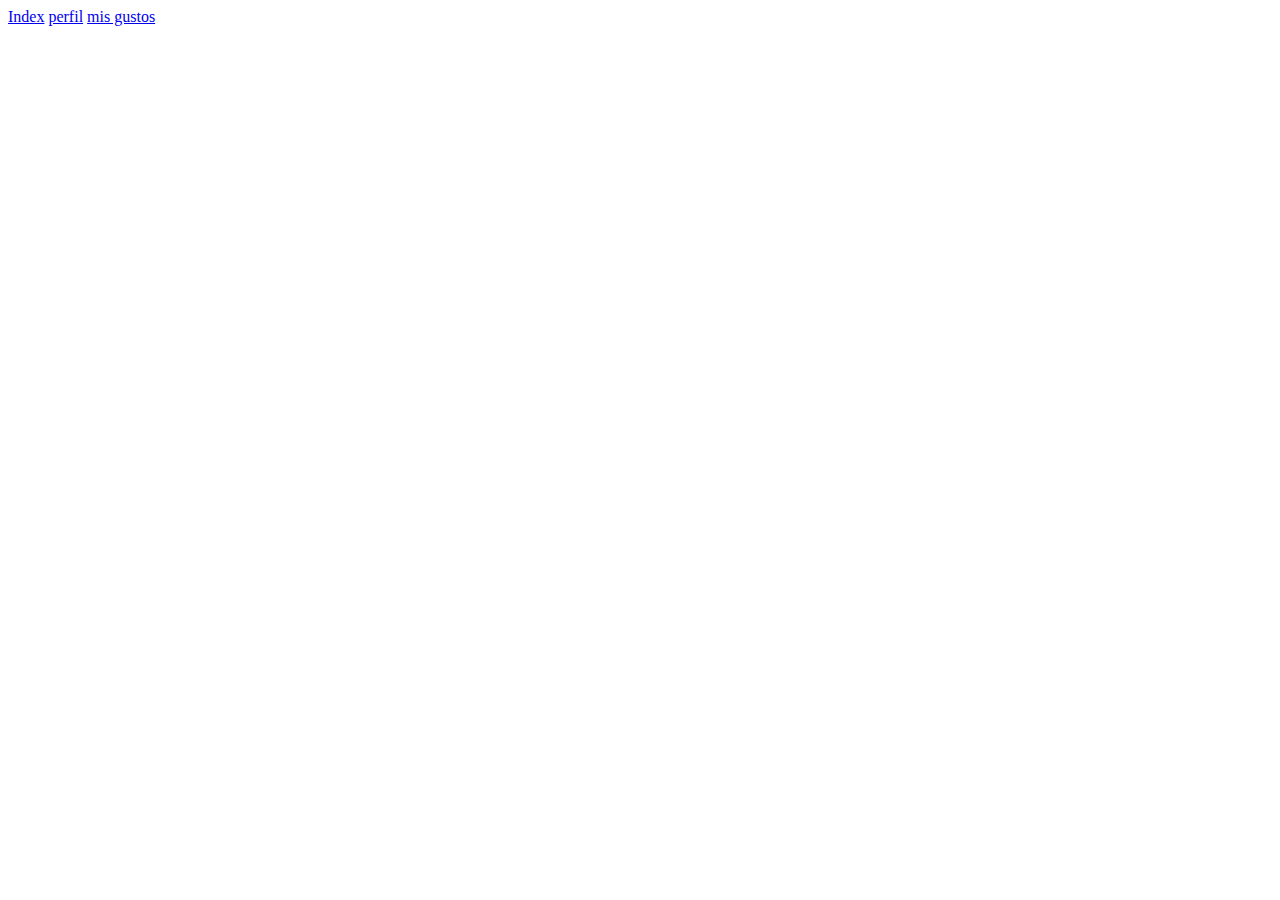
==== contacto.html @ 1a0f81ac "Nuevos enlaces" ====
<!DOCTYPE html>
<html lang="en">
<head>
	<meta charset="UTF-8">
	<meta name="viewport" content="width=device-width, initial-scale=1.0">
	<title>:: Wendy ::</title>
</head>
<body> 
	<a href="index.html">Index</a> 
	<a href="perfil.html">perfil</a>
	<a href="mis_gustos.html">mis gustos</a>
</body>
</html>
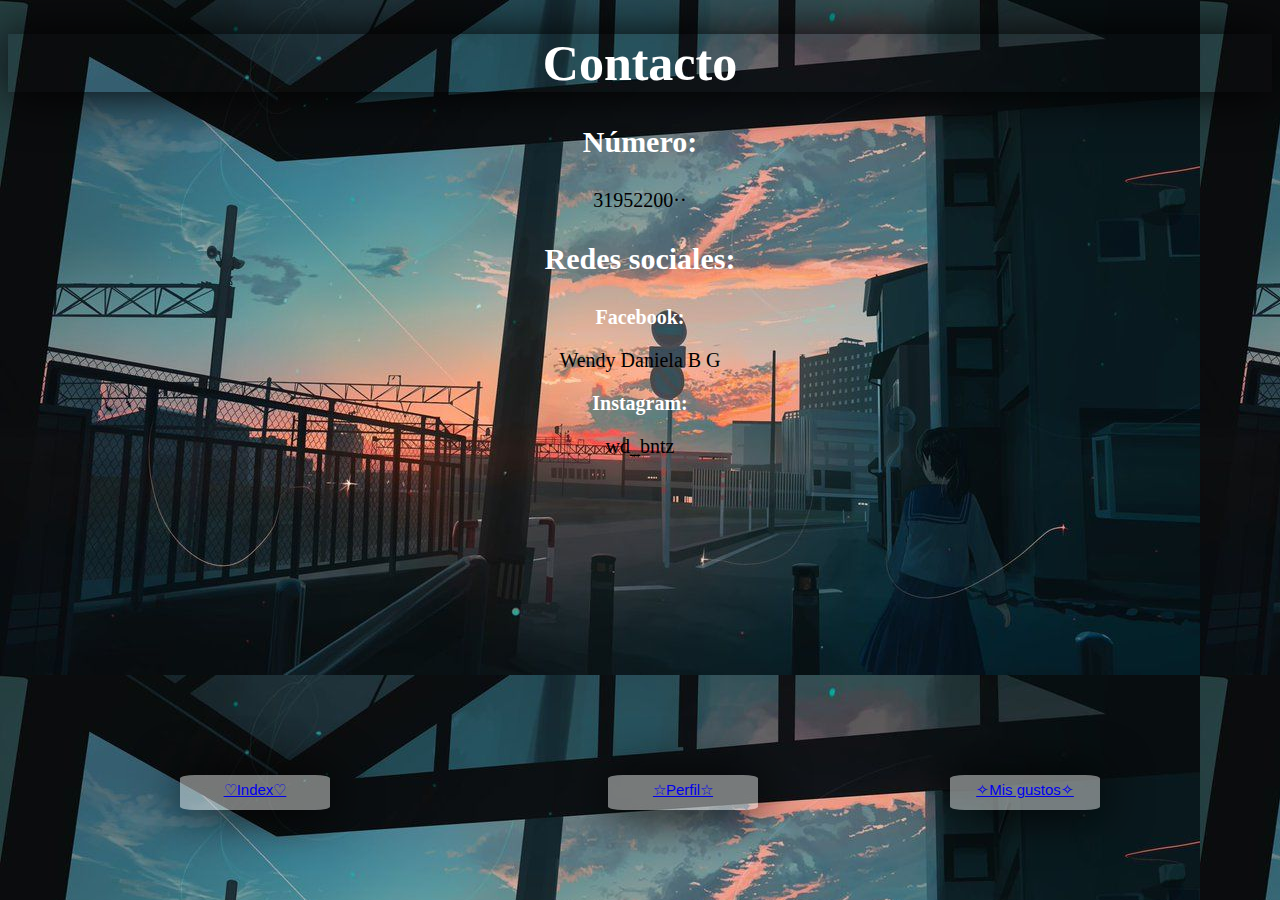
==== commit e950ac40: "Nuevas vainas es contacto" ====
--- a/contacto.html
+++ b/contacto.html
@@ -3,11 +3,15 @@
 <head>
 	<meta charset="UTF-8">
 	<meta name="viewport" content="width=device-width, initial-scale=1.0">
+	<link  rel="stylesheet" type= "text/css" href="contacto.css">
 	<title>:: Wendy ::</title>
 </head>
 <body> 
-	<a href="index.html">Index</a> 
-	<a href="perfil.html">perfil</a>
-	<a href="mis_gustos.html">mis gustos</a>
+	<h1>Contacto</h1>
+	<a id="nopi" href="Index.html" >♡Index♡</a> 
+	<a id="boton" href="perfil.html">☆Perfil☆</a>
+	<a id="sipi" href="mis_gustos.html">✧Mis gustos✧</a>
+	<h3>Número:</h3> <p>31952200··</p>
+	<h3>Redes sociales:</h3> <h2>Facebook:</h2> <p>Wendy Daniela B G</p> <h2>Instagram:</h2> <p>wd_bntz</p>
 </body>
 </html>--- a/contacto.css
+++ b/contacto.css
@@ -0,0 +1,78 @@
+html { 
+  background: url(puede.png); 
+}
+
+h1 {
+  font-family: Bookman, URW Bookman L, serif;
+  text-align: center;
+  font-size: 50px;
+  color: white;
+  box-shadow: 1px 1px 50px #000;  
+}
+
+h2{
+  font-family: Bookman, URW Bookman L, serif;
+  text-align: center;
+  font-size: 20px;
+  color: white; 
+ }
+  
+h3{
+  font-family: Bookman, URW Bookman L, serif;
+  text-align: center;
+  font-size: 30px;
+  color: white; 
+}
+p{
+  text-align: center;
+  font-size: 20px;
+  color: black; 
+}
+#boton {
+  position: absolute;
+  cursor: pointer;
+  line-height: 30px;
+  left: 608px;
+  bottom: 90px;
+  width: 150px;
+  height: 35px;
+  text-align: center;
+  background: rgba(223, 225, 223, 0.5);
+  box-shadow: 1px 1px 50px #000; 
+   border-radius: 10%;  
+
+}
+#nopi {
+  left: 180px;
+  position: absolute;
+  cursor: pointer;
+  line-height: 30px;
+  bottom: 90px;
+  width: 150px;
+  height: 35px;
+  text-align: center;
+  background: rgba(223, 225, 223, 0.5);
+  box-shadow: 1px 1px 50px #000; 
+   border-radius: 10%;  
+
+}
+#sipi {
+  right: 180px;
+  position: absolute;
+  cursor: pointer;
+  line-height: 30px;
+  bottom: 90px;
+  width: 150px;
+  height: 35px;
+  text-align: center;
+  background: rgba(223, 225, 223, 0.5);
+  box-shadow: 1px 1px 50px #000; 
+  border-radius: 10%;  
+
+}
+
+a {
+  font-color:white;
+  font-family: 'Open Sans Condensed', sans-serif;
+  font-size: 15px;
+}